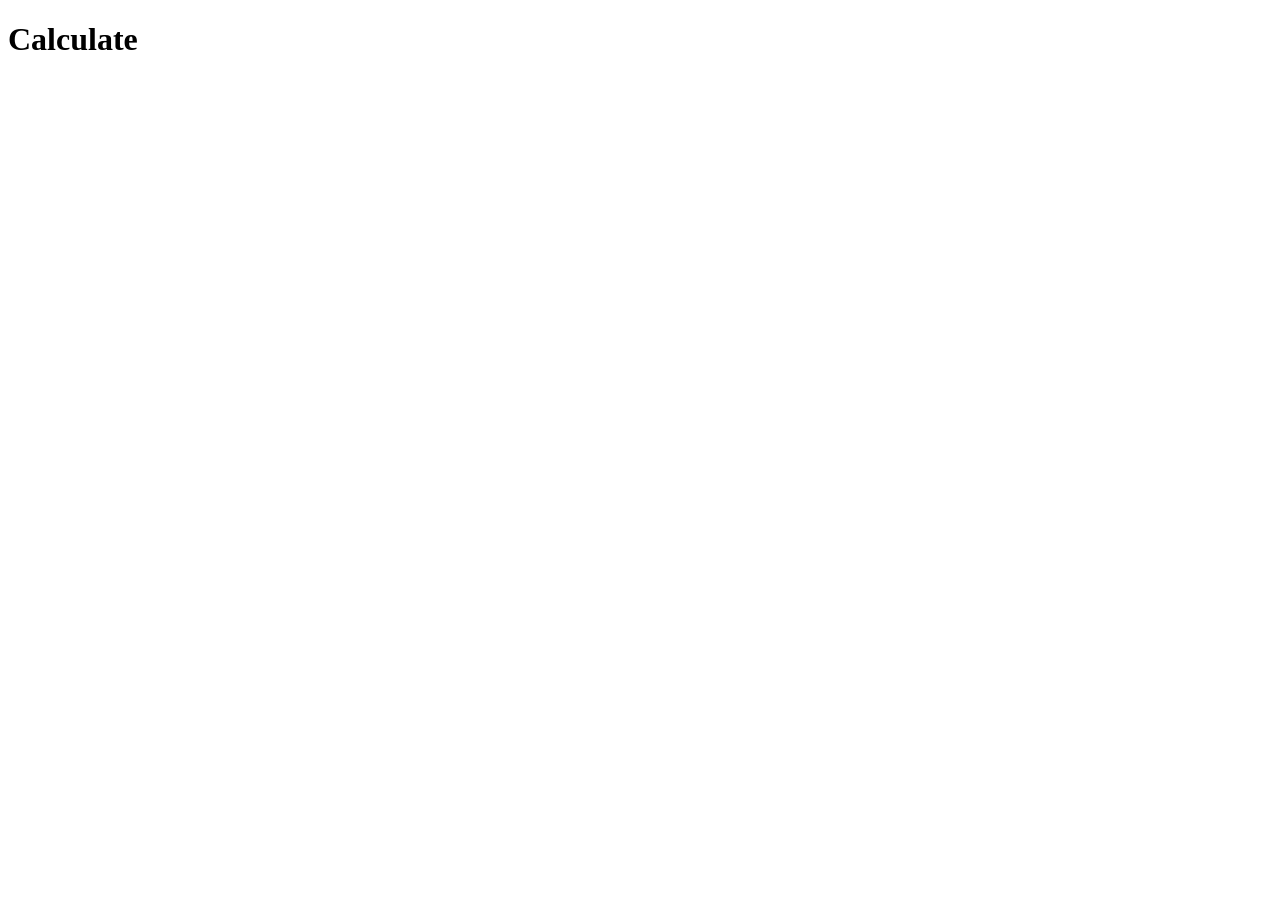
==== calculator.html @ 1464475d "calculator page added" ====
<!DOCTYPE html>
<html lang="en">
<head>
    <meta charset="UTF-8">
    <meta name="viewport" content="width=device-width, initial-scale=1.0">
    <title>Document</title>
    <link rel="stylesheet" href="calculate.css">
</head>
<body>
    <div class="box"> 
        <h1>Calculate</h1>
    </div>
    <div class="box1">
        
    </div>
</body>
</html>
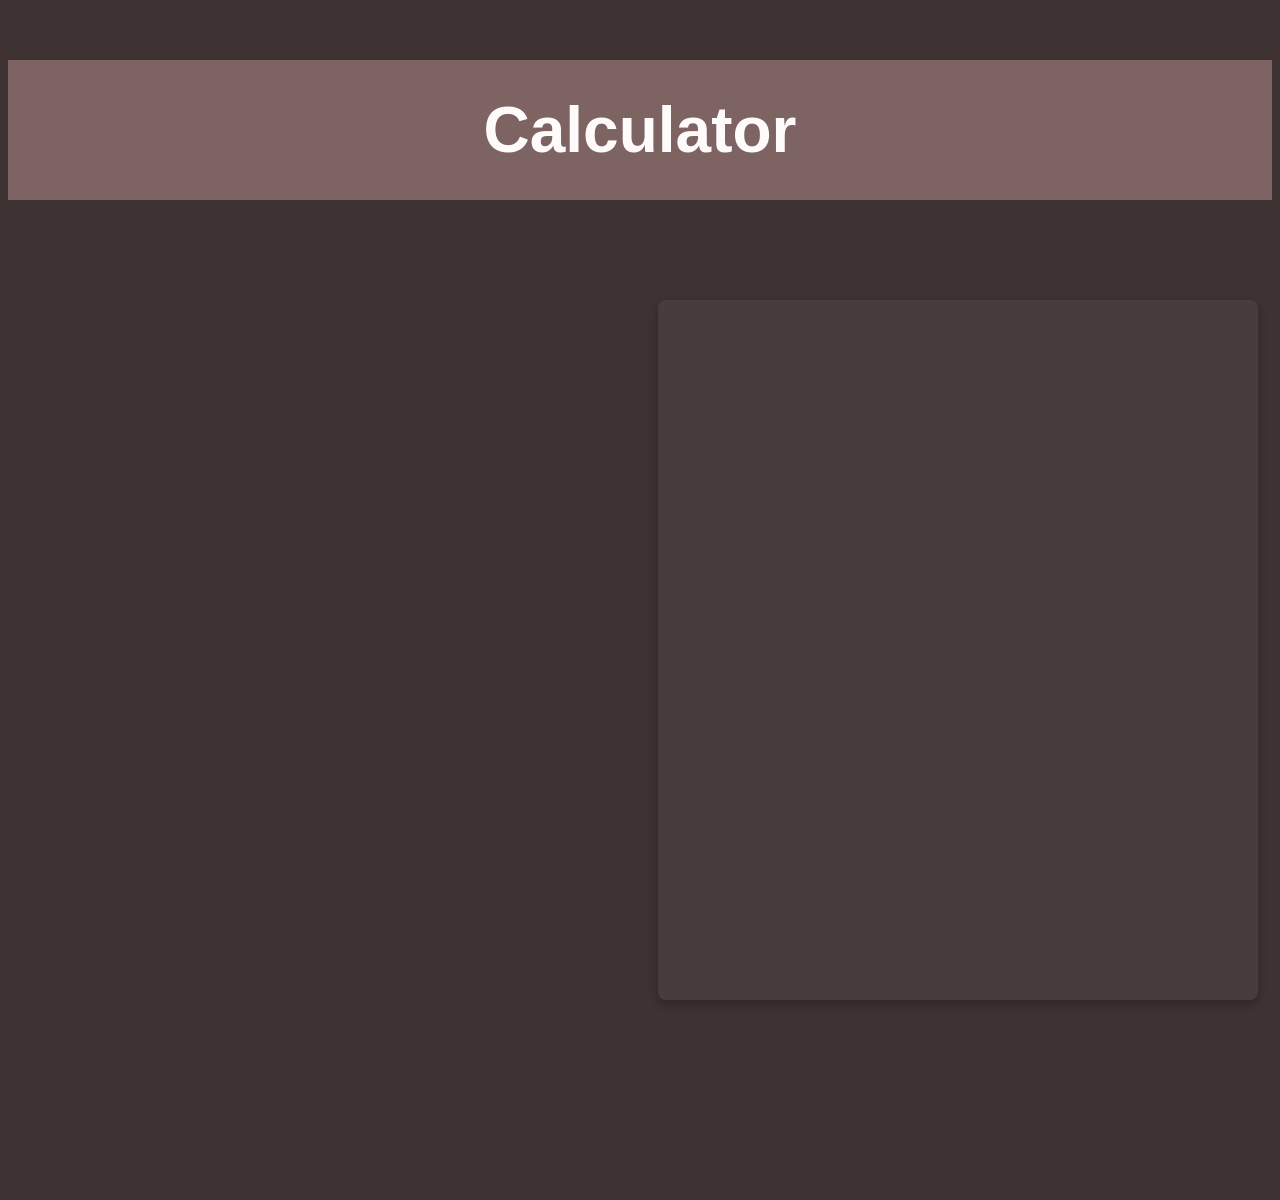
==== commit b17af2fc: "added calculator css" ====
--- a/calculator.html
+++ b/calculator.html
@@ -4,11 +4,11 @@
     <meta charset="UTF-8">
     <meta name="viewport" content="width=device-width, initial-scale=1.0">
     <title>Document</title>
-    <link rel="stylesheet" href="calculate.css">
+    <link rel="stylesheet" href="calculator.css">
 </head>
 <body>
     <div class="box"> 
-        <h1>Calculate</h1>
+        <h1>Calculator</h1>
     </div>
     <div class="box1">
         
--- a/calculator.css
+++ b/calculator.css
@@ -0,0 +1,42 @@
+body{
+    background-color: #3E3232;
+}
+.box{
+    background-color: #7E6363;
+    display:flex;
+    align-items:center;
+    justify-content:center;
+    position: relative;
+    padding: 20px;
+    margin-top: 60px;
+    overflow: hidden;
+    min-height: 100px;
+}
+.box h1{
+    color: rgb(255, 251, 251);
+    background-color: transparent;
+    text-align: center;
+    font-size: clamp(32px, 5vw, 64px);
+    font-family: sans-serif;
+    font-weight: bold;
+    margin: 0;
+    z-index: 2;
+}
+.box1{
+    background-color: hsla(0, 0%, 100%, 0.05);
+    width: 100%;
+    max-width: 600px;
+    height: 700px;
+    min-height: 400px;
+    border-radius: 8px;
+    padding: 25px;
+    font-size: 20px;
+    color: white;
+    font-family: sans-serif;
+    box-shadow: 0px 4px 10px rgba(0, 0, 0, 0.25);
+    box-sizing: border-box;
+    margin:200px;
+    margin-left: 650px;
+    margin-top: 100px;
+    
+}
